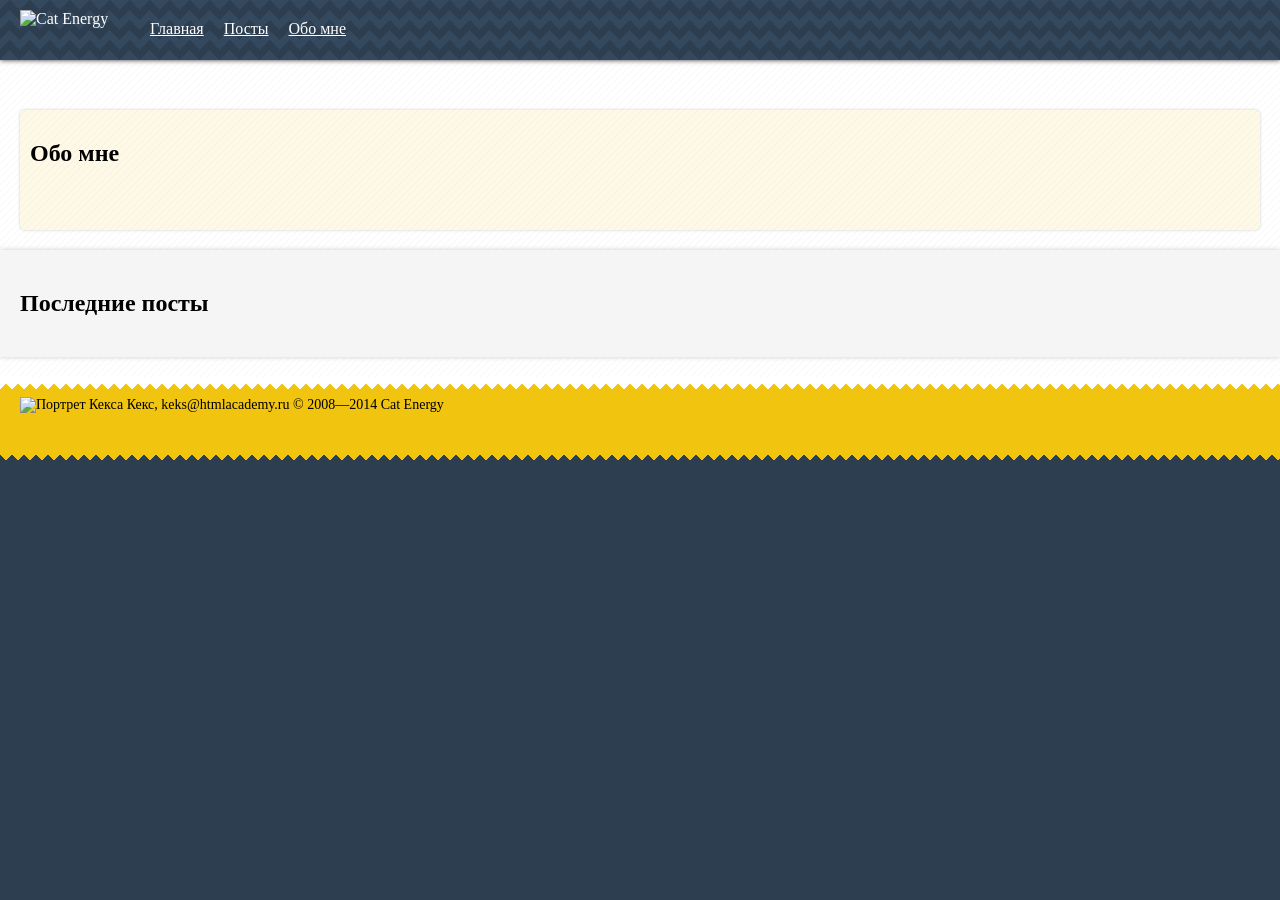
==== day-2.html @ 5781cc8b "New lessons day-2 Test header main article section footer" ====
<!DOCTYPE html>
<html lang="ru">
  <head>
    <title>Завершаем футер</title>
    <meta charset="utf-8">
    <link rel="stylesheet" href="day-2.css">
  </head>
  <body>
    <header class="page-header">
      <div class="logo">
        <img src="logo.svg" width="90" height="90" alt="Cat Energy">
      </div>
      <nav class="main-menu">
        <ul>
          <li><a href="#home">Главная</a></li>
          <li><a href="#blog">Посты</a></li>
          <li><a href="#me">Обо мне</a></li>
        </ul>
      </nav>
    </header>
    <main>
      <article class="about-me">
        <h1>Обо мне</h1>
      </article>
      <section class="posts">
        <h2>Последние посты</h2>
      </section>
    </main>
    <footer class="page-footer">
      <img src="keks.jpg" width="50" alt="Портрет Кекса">
      Кекс, keks@htmlacademy.ru

      © 2008—2014 Cat Energy
    </footer>
  </body>
</html>
---- day-2.css ----
html,
body {
  margin: 0;
  padding: 0;

  color: white;

  background-color: #2c3e50;
}

/* Шапка */
.page-header {
  position: relative;
  z-index: 5;

  min-height: 20px;
  padding: 20px;

  color: white;

  background-image:
    linear-gradient(45deg, #34495e 25%, transparent 25%),
    linear-gradient(-45deg, #34495e 25%, transparent 25%),
    linear-gradient(135deg, #34495e 25%, transparent 25%),
    linear-gradient(-135deg, #34495e 25%, transparent 25%);
  background-position: 10px 0, 10px 0, 0 0, 0 0;
  background-size: 20px 20px;
  box-shadow: 0 0 5px 0 #333333;
}

.logo {
  position: absolute;
  top: 10px;
  left: 20px;

  margin: 0;
}

.main-menu ul {
  margin: 0;
  margin-left: 130px;
  padding: 0;

  list-style: none;
}

.main-menu li {
  display: inline-block;
  margin-right: 1em;
}

.main-menu a {
  color: white;
}

/* Основное содержание */
main {
  min-height: 200px;
  padding-top: 50px;

  color: black;

  background-color: white;
  background-image: url("[data-uri]");
}

main::after {
  content: "";

  display: table;
  clear: both;
}

.about-me {
  min-height: 100px;
  margin: 0 20px;
  padding: 10px;

  background-color: rgba(241, 196, 15, 0.1);
  border-radius: 5px;
  box-shadow: 0 0 3px #cccccc;
}

.posts {
  min-height: 50px;
  margin: 20px 0;
  padding: 20px;

  background-color: #f5f5f5;
  box-shadow: 0 0 5px #cccccc;
}

/* Подвал */
.page-footer {
  min-height: 50px;
  padding: 20px;

  font-size: 14px;
  color: black;

  background-color: #f1c40f;
  background-image:
    linear-gradient(45deg, transparent 50%, white 50%),
    linear-gradient(-45deg, transparent 50%, white 50%),
    linear-gradient(135deg, transparent 50%, #2c3e50 50%),
    linear-gradient(-135deg, transparent 50%, #2c3e50 50%);
  background-repeat: repeat-x;
  background-position: 0 0, 0 0, 0 100%, 0 100%;
  background-size: 12px 12px;
}

.page-footer::after {
  content: "";

  display: table;
  clear: both;
}

.page-footer .info {
  float: left;
}

.page-footer .info img {
  margin-right: 0.5em;

  vertical-align: middle;

  border: 2px solid white;
  box-shadow: 0 0 4px #c0392b;
  transform: rotate(-5deg);
}

.page-footer .copyright {
  float: right;
  padding-top: 20px;

  font-size: 12px;
}
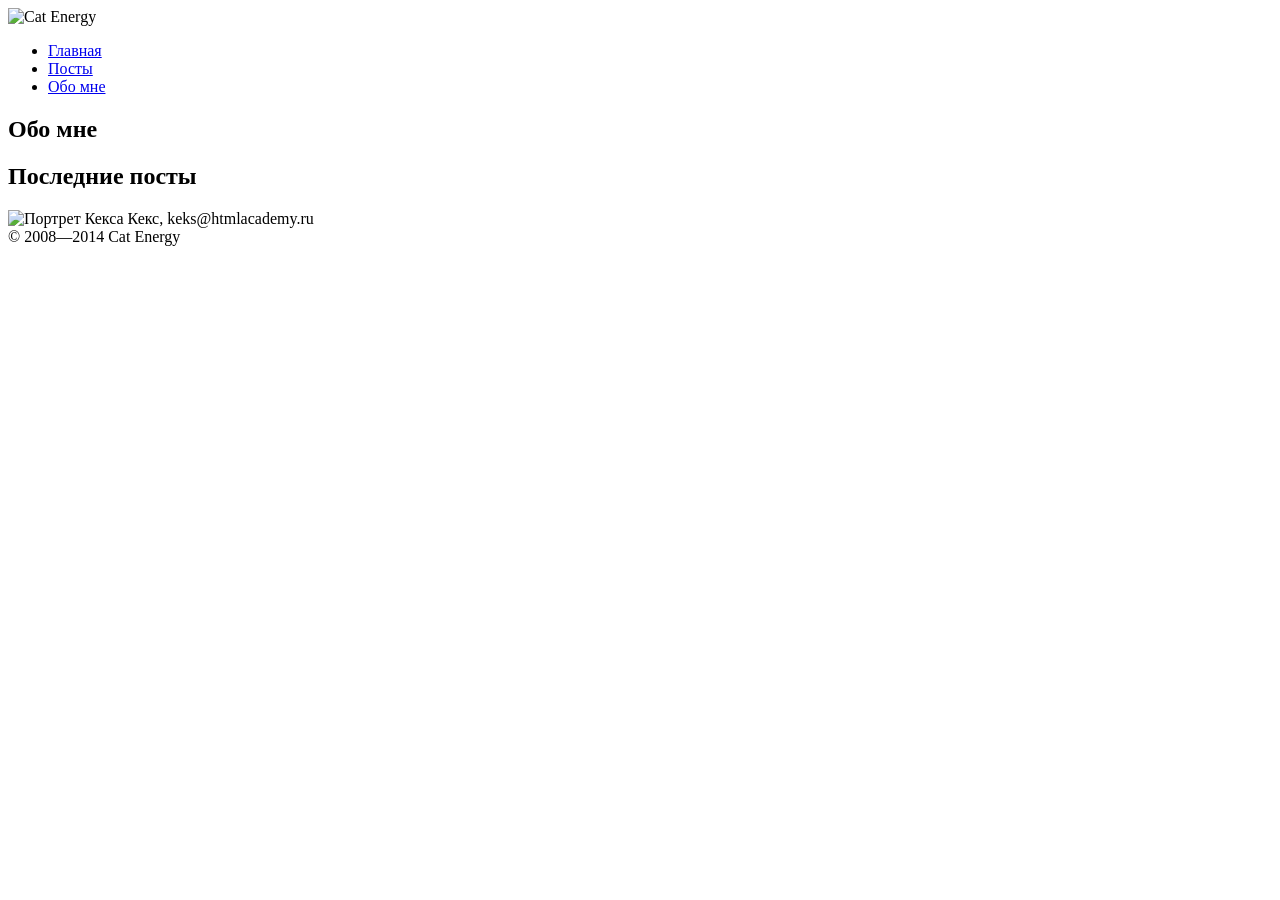
==== commit 86c060b3: "New Font Include new font family" ====
--- a/day-2.html
+++ b/day-2.html
@@ -1,9 +1,12 @@
 <!DOCTYPE html>
 <html lang="ru">
   <head>
-    <title>Завершаем футер</title>
+    <title>Использование нестандартных шрифтов</title>
     <meta charset="utf-8">
-    <link rel="stylesheet" href="day-2.css">
+    <link rel="stylesheet" href="style.css">
+    
+    <link href="//fonts.googleapis.com/css?family=PT+Sans:400&subset=cyrillic" rel="stylesheet" type="text/css">
+    
   </head>
   <body>
     <header class="page-header">
@@ -27,10 +30,13 @@
       </section>
     </main>
     <footer class="page-footer">
-      <img src="keks.jpg" width="50" alt="Портрет Кекса">
-      Кекс, keks@htmlacademy.ru
-
-      © 2008—2014 Cat Energy
+      <div class="info">
+        <img src="keks.jpg" width="50" alt="Портрет Кекса">
+        Кекс, keks@htmlacademy.ru
+      </div>
+      <div class="copyright">
+        © 2008—2014 Cat Energy
+      </div>
     </footer>
   </body>
 </html>
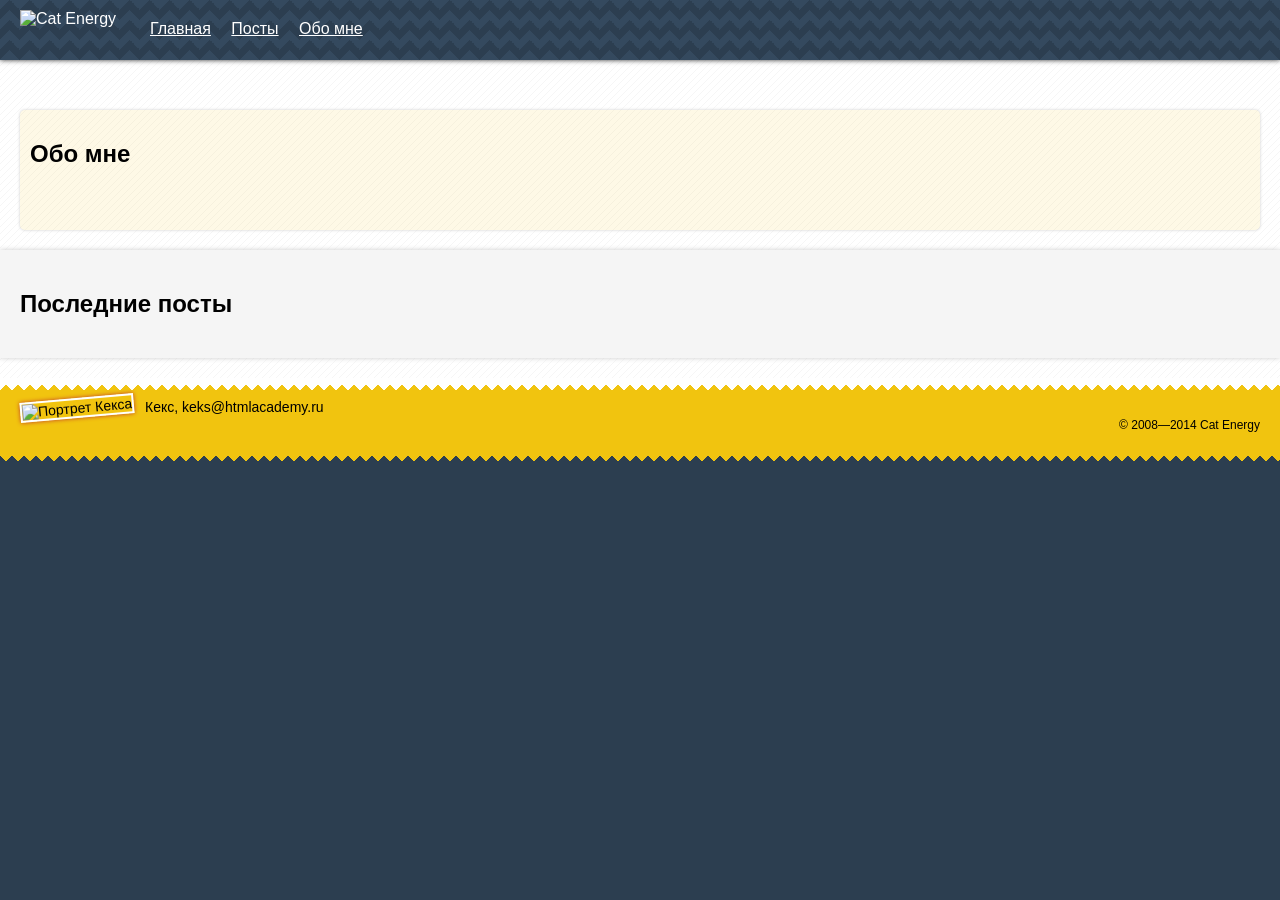
==== commit eabd79bc: "Intro and Content Add intro and content. DIV blocks." ====
--- a/day-2.html
+++ b/day-2.html
@@ -3,7 +3,7 @@
   <head>
     <title>Использование нестандартных шрифтов</title>
     <meta charset="utf-8">
-    <link rel="stylesheet" href="style.css">
+    <link rel="stylesheet" href="day-2.css">
     
     <link href="//fonts.googleapis.com/css?family=PT+Sans:400&subset=cyrillic" rel="stylesheet" type="text/css">
     
--- a/day-2.css
+++ b/day-2.css
@@ -0,0 +1,122 @@
+html,
+body {
+  margin: 0;
+  padding: 0;
+  font-size: 100%;
+  color: white;
+  background-color: #2c3e50;
+  font-family: "PT Sans", "Arial", sans-serif;
+}
+
+/* Шапка */
+.page-header {
+  position: relative;
+  z-index: 5;
+  min-height: 20px;
+  padding: 20px;
+  color: white;
+  background-image:
+    linear-gradient(45deg, #34495e 25%, transparent 25%),
+    linear-gradient(-45deg, #34495e 25%, transparent 25%),
+    linear-gradient(135deg, #34495e 25%, transparent 25%),
+    linear-gradient(-135deg, #34495e 25%, transparent 25%);
+  background-position: 10px 0, 10px 0, 0 0, 0 0;
+  background-size: 20px 20px;
+  box-shadow: 0 0 5px 0 #333333;
+}
+
+.logo {
+  position: absolute;
+  top: 10px;
+  left: 20px;
+  margin: 0;
+}
+
+.main-menu ul {
+  margin: 0;
+  margin-left: 130px;
+  padding: 0;
+  list-style: none;
+}
+
+.main-menu li {
+  display: inline-block;
+  margin-right: 1em;
+}
+
+.main-menu a {
+  color: white;
+}
+
+/* Основное содержание */
+main {
+  min-height: 200px;
+  padding-top: 50px;
+  color: black;
+  background-color: white;
+  background-image: url("[data-uri]");
+}
+
+main::after {
+  content: "";
+  display: table;
+  clear: both;
+}
+
+.about-me {
+  min-height: 100px;
+  margin: 0 20px;
+  padding: 10px;
+  background-color: rgba(241, 196, 15, 0.1);
+  border-radius: 5px;
+  box-shadow: 0 0 3px #cccccc;
+}
+
+.posts {
+  min-height: 50px;
+  margin: 20px 0;
+  padding: 20px;
+  background-color: #f5f5f5;
+  box-shadow: 0 0 5px #cccccc;
+}
+
+/* Подвал */
+.page-footer {
+  min-height: 50px;
+  padding: 20px;
+  font-size: 14px;
+  color: black;
+  background-color: #f1c40f;
+  background-image:
+    linear-gradient(45deg, transparent 50%, white 50%),
+    linear-gradient(-45deg, transparent 50%, white 50%),
+    linear-gradient(135deg, transparent 50%, #2c3e50 50%),
+    linear-gradient(-135deg, transparent 50%, #2c3e50 50%);
+  background-repeat: repeat-x;
+  background-position: 0 0, 0 0, 0 100%, 0 100%;
+  background-size: 12px 12px;
+}
+
+.page-footer::after {
+  content: "";
+  display: table;
+  clear: both;
+}
+
+.page-footer .info {
+  float: left;
+}
+
+.page-footer .info img {
+  margin-right: 0.5em;
+  vertical-align: middle;
+  border: 2px solid white;
+  box-shadow: 0 0 4px #c0392b;
+  transform: rotate(-5deg);
+}
+
+.page-footer .copyright {
+  float: right;
+  padding-top: 20px;
+  font-size: 12px;
+}
